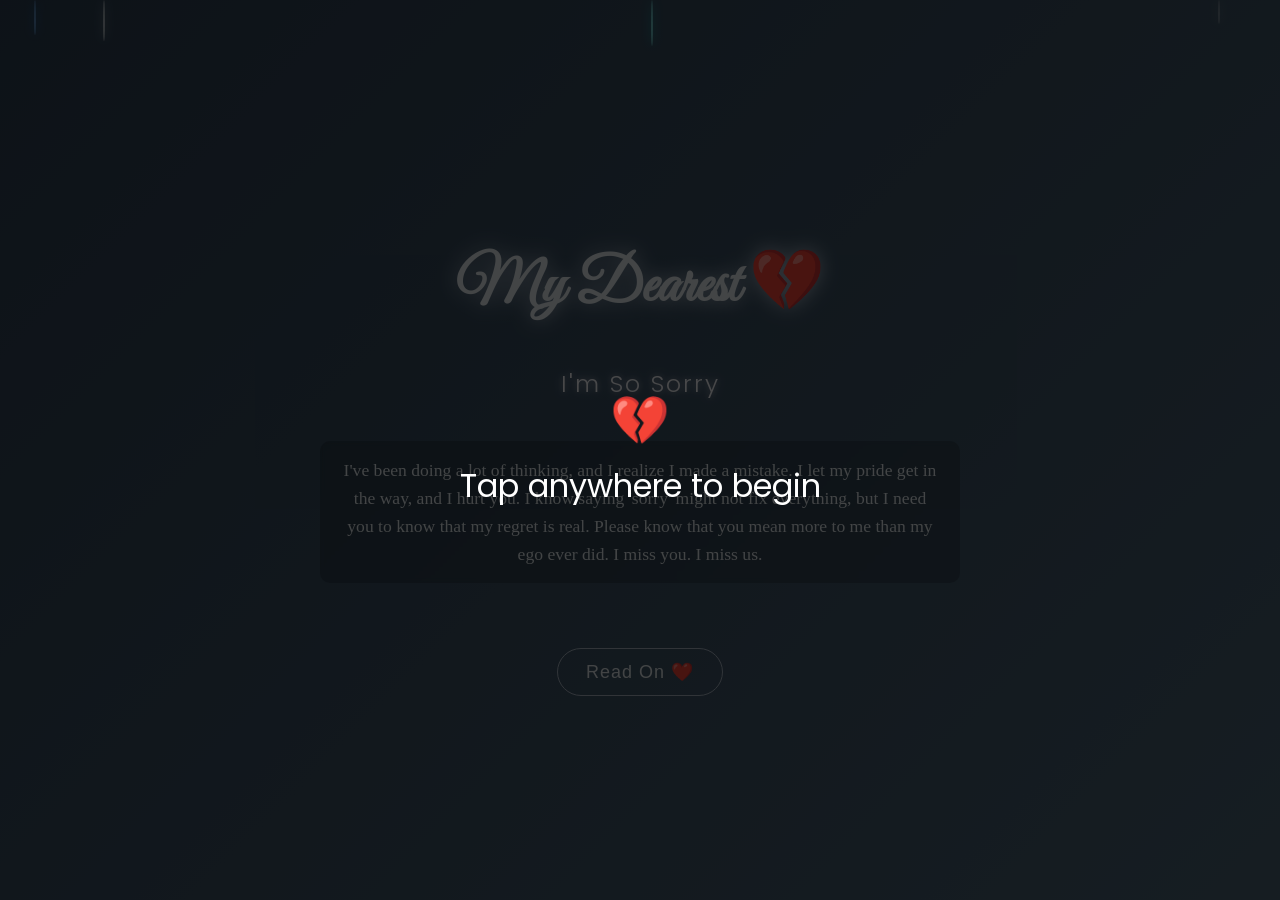
==== index.html @ 7aea5f6f "Fix casing for stylesheet and script file names Updated stylesheet and script references to use corr" ====
<!DOCTYPE html>
<html>
<head>
  <title>I'm Sorry 💔</title>
  <link href="https://fonts.googleapis.com/css2?family=Great+Vibes&family=Poppins:wght@300;400;600&display=swap" rel="stylesheet">
  <link rel="stylesheet" href="Style.css">
  <meta name="viewport" content="width=device-width, initial-scale=1.0">
</head>

<body>
  <div id="startScreen" style="
  position: fixed;
  top:0; left:0;
  width:100%; height:100%;
  background: rgba(0,0,0,0.7);
  display:flex;
  justify-content:center;
  align-items:center;
  color:white;
  font-size:2em;
  cursor:pointer;
  z-index:1000;
  text-align: center;
  padding: 20px;
  box-sizing: border-box;
  flex-direction: column;
  line-height: 1.5;
">
  <span style="font-family: 'Great Vibes', cursive; font-size: 3rem;">💔</span>
  <span>Tap anywhere to begin</span>
</div>
  <!-- 🎀 Ribbons (now representing falling tears) -->
  <div class="ribbons"></div>

  <!-- 🌸 Music Player (hidden controls) -->
  <audio id="bgMusic" loop autoplay></audio>

  <!-- SPA Container -->
  <div class="page-container">
    <!-- Page content will be injected here -->
  </div>

  <script src="Script.js"></script>
</body>
</html>
---- Style.css ----
body {
  margin: 0;
  font-family: 'Poppins', sans-serif;
  overflow: hidden;
  color: #f0f0f0; /* Softer white */
  text-align: center;
  display: flex;
  justify-content: center;
  align-items: center;
  height: 100vh;
  background: linear-gradient(135deg, #2c3e50, #4a6274); /* A melancholic, muted blue-grey */
  position: relative;
}

/* SPA Page Container */
.page-container {
  position: relative;
  z-index: 1;
  padding: 20px;
  max-width: 700px; /* Better readability */
  margin: 0 auto;
}

/* Name style - more intimate */
.name {
  font-family: 'Great Vibes', cursive;
  font-size: 3.8em;
  text-shadow: 0 0 20px #a4b0be;
  animation: glowPulse 3s infinite alternate;
  color: #dfe6e9;
}

@keyframes glowPulse {
  from { text-shadow: 0 0 10px #a4b0be, 0 0 20px #747d8c; }
  to { text-shadow: 0 0 20px #dfe6e9, 0 0 40px #a4b0be; }
}

/* Glowing heading - more of a gentle shimmer */
.glow {
  color: #f1f2f6;
  text-shadow: 0 0 5px #747d8c, 0 0 10px #a4b0be;
  font-weight: 300;
  letter-spacing: 2px;
}

/* Handwriting effect */
.handwriting {
  font-family: 'Times New Roman', Times, serif;
  font-size: 1.1em;
  line-height: 1.6;
  overflow: hidden;
  width: 100%;
  max-width: 600px;
  display: inline-block;
  white-space: normal;
  word-wrap: break-word;
  animation: typing 4s steps(60, end) forwards, blink 0.8s infinite;
  margin-top: 20px;
  text-align: center;
  color: #dfe6e9; /* Light grey for text */
  background: rgba(0,0,0,0.2); /* A subtle background to make text pop */
  padding: 15px 20px;
  border-radius: 10px;
  backdrop-filter: blur(2px);
}
@keyframes typing { from { width:0 } to { width:100% } }
@keyframes blink { 50% { border-color: transparent } }

/* Buttons - more subtle */
button {
  margin-top: 40px;
  padding: 12px 28px;
  font-size: 18px;
  border-radius: 40px;
  border: 1px solid #a4b0be;
  background: transparent;
  color: #dfe6e9;
  cursor: pointer;
  transition: all 0.3s ease;
  font-weight: 300;
  letter-spacing: 1px;
}

button:hover {
  background: rgba(255, 255, 255, 0.1);
  transform: scale(1.02);
  box-shadow: 0 0 20px rgba(164, 176, 190, 0.2);
}

/* Ribbons styled as tears */
.ribbons {
  position: fixed;
  top:0; left:0;
  width:100%; height:100%;
  pointer-events:none;
  overflow:hidden;
  z-index:0;
}
.ribbon {
  position: absolute;
  width: 2px; /* Thinner like a tear drop */
  height: 30px;
  opacity: 0.6;
  border-radius: 50% 50% 50% 50% / 60% 60% 40% 40%; /* Tear-drop shape */
  animation: fall linear infinite;
  background: #a4b0be; /* Base color for tears */
  box-shadow: 0 0 8px #747d8c;
}
/* Different shades of blue/grey for tears */
.ribbon:nth-child(3n){background:#74b9ff; box-shadow: 0 0 10px #0984e3;}
.ribbon:nth-child(3n+1){background:#dfe6e9; box-shadow: 0 0 10px #b2bec3;}
.ribbon:nth-child(3n+2){background:#81ecec; box-shadow: 0 0 10px #00cec9;}

@keyframes fall {
  0% { transform: translateY(-50px) translateX(0) rotate(0deg) scale(0.8); opacity: 0.2; }
  50% { transform: translateY(50vh) translateX(20px) rotate(10deg) scale(1); opacity: 0.8; }
  100% { transform: translateY(110vh) translateX(-10px) rotate(-5deg) scale(0.6); opacity: 0.1; }
}
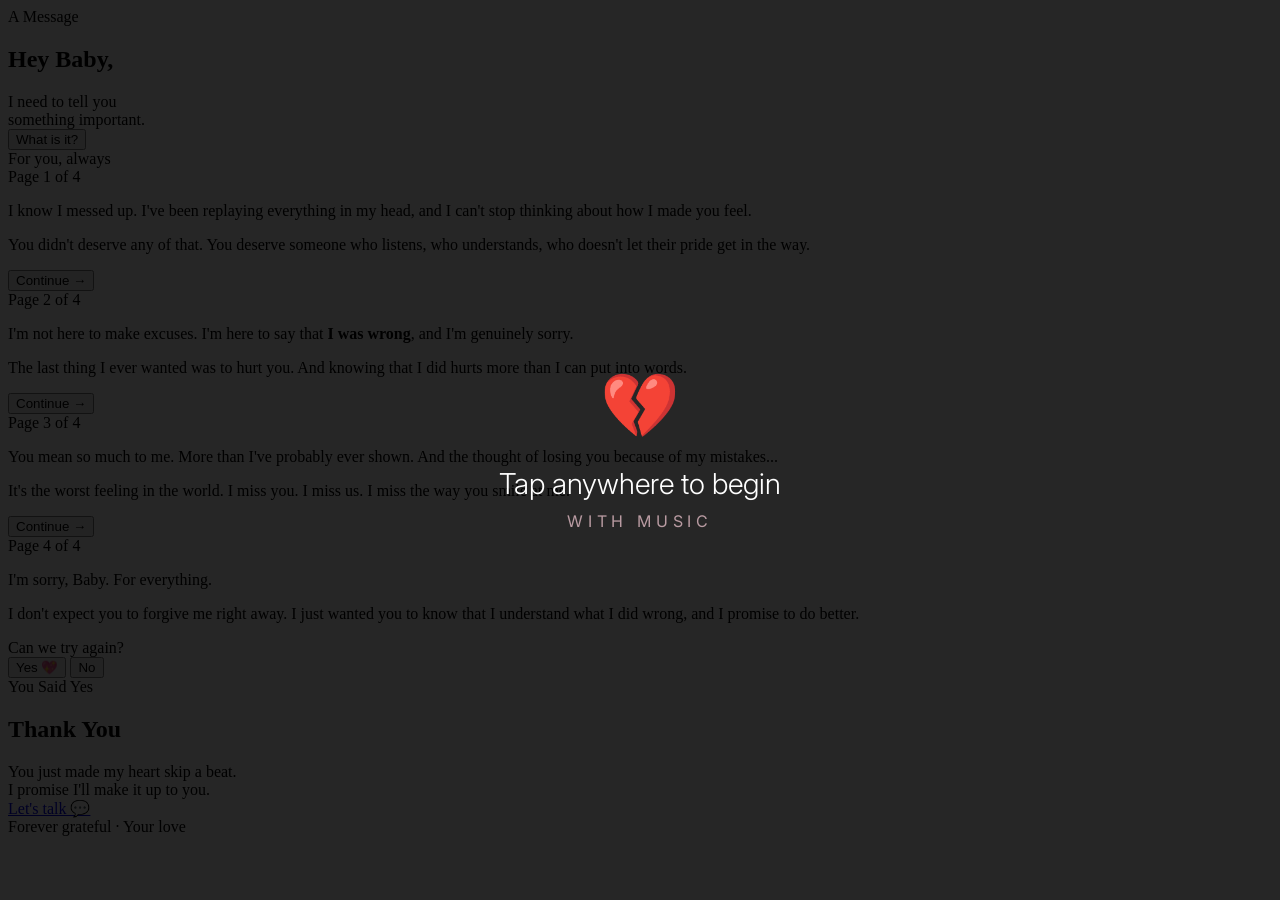
==== commit ffa20f44: "Update index.html" ====
--- a/index.html
+++ b/index.html
@@ -1,46 +1,181 @@
+<!DOCTYPE html>
+<html lang="en">
+<head>
+    <meta charset="UTF-8">
+    <meta name="viewport" content="width=device-width, initial-scale=1.0, viewport-fit=cover">
+    <meta name="theme-color" content="#0b0306">
+    <title>I'm Sorry 💔</title>
+    <link rel="stylesheet" href="style.css">
+    <link href="https://fonts.googleapis.com/css2?family=Cormorant+Garamond:ital,wght@0,400;0,500;0,600;1,500;1,600&family=Inter:wght@300;400;500;600&display=swap" rel="stylesheet">
+</head>
+<body>
 
-<!DOCTYPE html>
-<html>
-<head>
-  <title>I'm Sorry 💔</title>
-  <link href="https://fonts.googleapis.com/css2?family=Great+Vibes&family=Poppins:wght@300;400;600&display=swap" rel="stylesheet">
-  <link rel="stylesheet" href="Style.css">
-  <meta name="viewport" content="width=device-width, initial-scale=1.0">
-</head>
+    <!-- Start Screen Overlay -->
+    <div id="startScreen" style="
+        position: fixed;
+        top: 0; left: 0;
+        width: 100%; height: 100%;
+        background: rgba(0,0,0,0.85);
+        display: flex;
+        justify-content: center;
+        align-items: center;
+        color: white;
+        cursor: pointer;
+        z-index: 1000;
+        text-align: center;
+        padding: 20px;
+        box-sizing: border-box;
+        flex-direction: column;
+        font-family: 'Inter', sans-serif;
+    ">
+        <span style="font-family: 'Cormorant Garamond', serif; font-size: 4rem; color: #ff9aae; margin-bottom: 20px;">💔</span>
+        <span style="font-size: 1.8rem; font-weight: 300; margin-bottom: 10px;">Tap anywhere to begin</span>
+        <span style="font-size: 1rem; color: #b99ba2; letter-spacing: 0.3em; text-transform: uppercase;">with music</span>
+    </div>
 
-<body>
-  <div id="startScreen" style="
-  position: fixed;
-  top:0; left:0;
-  width:100%; height:100%;
-  background: rgba(0,0,0,0.7);
-  display:flex;
-  justify-content:center;
-  align-items:center;
-  color:white;
-  font-size:2em;
-  cursor:pointer;
-  z-index:1000;
-  text-align: center;
-  padding: 20px;
-  box-sizing: border-box;
-  flex-direction: column;
-  line-height: 1.5;
-">
-  <span style="font-family: 'Great Vibes', cursive; font-size: 3rem;">💔</span>
-  <span>Tap anywhere to begin</span>
-</div>
-  <!-- 🎀 Ribbons (now representing falling tears) -->
-  <div class="ribbons"></div>
+    <!-- Music Player -->
+    <audio id="bgMusic" loop></audio>
 
-  <!-- 🌸 Music Player (hidden controls) -->
-  <audio id="bgMusic" loop autoplay></audio>
+    <!-- Page 1: Landing -->
+    <section class="page active" id="page1">
+        <div class="content">
+            <div class="kicker">A Message</div>
+            <h1>Hey Baby,</h1>
+            <div class="subtitle">
+                I need to tell you<br>
+                something important.
+            </div>
+            <button class="primary-btn" onclick="showPage(2)">What is it?</button>
+            <div class="footer-label">For you, always</div>
+        </div>
+    </section>
 
-  <!-- SPA Container -->
-  <div class="page-container">
-    <!-- Page content will be injected here -->
-  </div>
+    <!-- Page 2: First Message -->
+    <section class="page" id="page2">
+        <div class="content message-content">
+            <div class="section-label">Page 1 of 4</div>
+            <div class="progress">
+                <span class="active"></span>
+                <span></span>
+                <span></span>
+                <span></span>
+            </div>
+            <div class="message-card">
+                <p>
+                    I know I messed up. I've been replaying everything in my head,
+                    and I can't stop thinking about how I made you feel.
+                </p>
+                <p>
+                    You didn't deserve any of that. You deserve someone who
+                    listens, who understands, who doesn't let their pride get in the way.
+                </p>
+            </div>
+            <button class="primary-btn" onclick="showPage(3)">Continue →</button>
+        </div>
+    </section>
 
-  <script src="Script.js"></script>
+    <!-- Page 3: Second Message -->
+    <section class="page" id="page3">
+        <div class="content message-content">
+            <div class="section-label">Page 2 of 4</div>
+            <div class="progress">
+                <span></span>
+                <span class="active"></span>
+                <span></span>
+                <span></span>
+            </div>
+            <div class="message-card">
+                <p>
+                    I'm not here to make excuses. I'm here to say that
+                    <strong>I was wrong</strong>, and I'm genuinely sorry.
+                </p>
+                <p>
+                    The last thing I ever wanted was to hurt you. And knowing
+                    that I did hurts more than I can put into words.
+                </p>
+            </div>
+            <button class="primary-btn" onclick="showPage(4)">Continue →</button>
+        </div>
+    </section>
+
+    <!-- Page 4: Third Message -->
+    <section class="page" id="page4">
+        <div class="content message-content">
+            <div class="section-label">Page 3 of 4</div>
+            <div class="progress">
+                <span></span>
+                <span></span>
+                <span class="active"></span>
+                <span></span>
+            </div>
+            <div class="message-card">
+                <p>
+                    You mean so much to me. More than I've probably ever shown.
+                    And the thought of losing you because of my mistakes...
+                </p>
+                <p>
+                    It's the worst feeling in the world. I miss you. I miss us.
+                    I miss the way you smile at me.
+                </p>
+            </div>
+            <button class="primary-btn" onclick="showPage(5)">Continue →</button>
+        </div>
+    </section>
+
+    <!-- Page 5: The Apology -->
+    <section class="page" id="page5">
+        <div class="content message-content">
+            <div class="section-label">Page 4 of 4</div>
+            <div class="progress">
+                <span></span>
+                <span></span>
+                <span></span>
+                <span class="active"></span>
+            </div>
+            <div class="message-card final-message">
+                <p class="apology-text">
+                    I'm sorry, Baby. For everything.
+                </p>
+                <p>
+                    I don't expect you to forgive me right away. I just wanted
+                    you to know that I understand what I did wrong, and I
+                    promise to do better.
+                </p>
+                <div class="question">
+                    Can we try again?
+                </div>
+            </div>
+            <div class="choices">
+                <button class="choice yes" onclick="yesAnswer()">Yes 💖</button>
+                <button class="choice" onclick="noAnswer()">No</button>
+            </div>
+        </div>
+    </section>
+
+    <!-- Page 6: Final -->
+    <section class="page" id="page6">
+        <div class="hearts" id="hearts"></div>
+        <div class="content final-content">
+            <div class="kicker">You Said Yes</div>
+            <h1 class="final-title">Thank You</h1>
+            <div class="final-text">
+                You just made my heart skip a beat.
+            </div>
+            <div class="final-subtitle">
+                I promise I'll make it up to you.
+            </div>
+            <a
+                class="whatsapp-btn"
+                href="https://wa.me/2348012345678?text=I%20said%20yes.%20I'm%20ready%20to%20talk.%20❤️"
+                target="_blank"
+                rel="noopener noreferrer"
+            >
+                Let's talk 💬
+            </a>
+            <div class="sealed">Forever grateful · Your love</div>
+        </div>
+    </section>
+
+    <script src="script.js"></script>
 </body>
 </html>
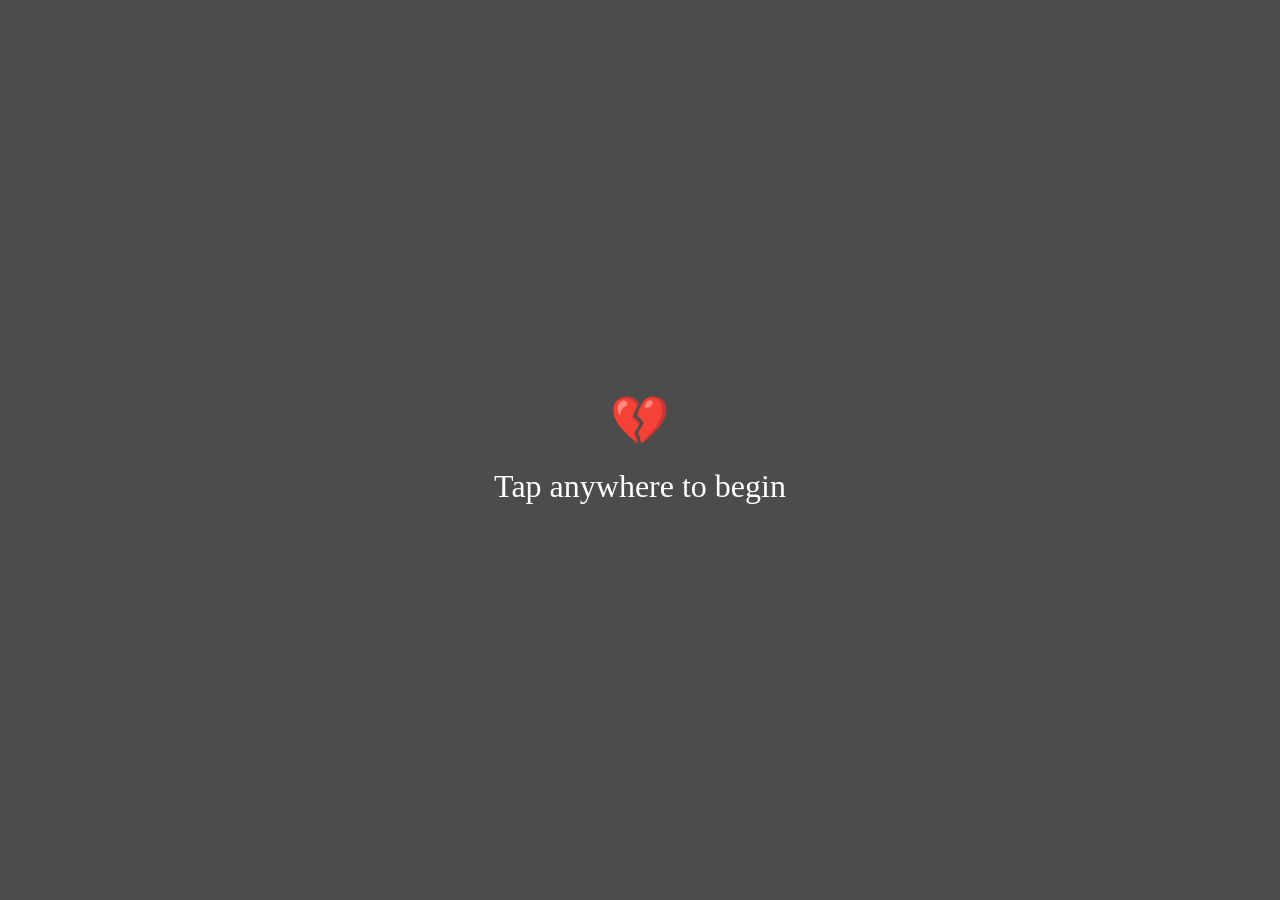
==== commit 3fb12b36: "Update index.html" ====
--- a/index.html
+++ b/index.html
@@ -1,181 +1,46 @@
+
 <!DOCTYPE html>
-<html lang="en">
+<html>
 <head>
-    <meta charset="UTF-8">
-    <meta name="viewport" content="width=device-width, initial-scale=1.0, viewport-fit=cover">
-    <meta name="theme-color" content="#0b0306">
-    <title>I'm Sorry 💔</title>
-    <link rel="stylesheet" href="style.css">
-    <link href="https://fonts.googleapis.com/css2?family=Cormorant+Garamond:ital,wght@0,400;0,500;0,600;1,500;1,600&family=Inter:wght@300;400;500;600&display=swap" rel="stylesheet">
+  <title>I'm Sorry 💔</title>
+  <link href="https://fonts.googleapis.com/css2?family=Great+Vibes&family=Poppins:wght@300;400;600&display=swap" rel="stylesheet">
+  <link rel="stylesheet" href="style.css">
+  <meta name="viewport" content="width=device-width, initial-scale=1.0">
 </head>
+
 <body>
+  <div id="startScreen" style="
+  position: fixed;
+  top:0; left:0;
+  width:100%; height:100%;
+  background: rgba(0,0,0,0.7);
+  display:flex;
+  justify-content:center;
+  align-items:center;
+  color:white;
+  font-size:2em;
+  cursor:pointer;
+  z-index:1000;
+  text-align: center;
+  padding: 20px;
+  box-sizing: border-box;
+  flex-direction: column;
+  line-height: 1.5;
+">
+  <span style="font-family: 'Great Vibes', cursive; font-size: 3rem;">💔</span>
+  <span>Tap anywhere to begin</span>
+</div>
+  <!-- 🎀 Ribbons (now representing falling tears) -->
+  <div class="ribbons"></div>
 
-    <!-- Start Screen Overlay -->
-    <div id="startScreen" style="
-        position: fixed;
-        top: 0; left: 0;
-        width: 100%; height: 100%;
-        background: rgba(0,0,0,0.85);
-        display: flex;
-        justify-content: center;
-        align-items: center;
-        color: white;
-        cursor: pointer;
-        z-index: 1000;
-        text-align: center;
-        padding: 20px;
-        box-sizing: border-box;
-        flex-direction: column;
-        font-family: 'Inter', sans-serif;
-    ">
-        <span style="font-family: 'Cormorant Garamond', serif; font-size: 4rem; color: #ff9aae; margin-bottom: 20px;">💔</span>
-        <span style="font-size: 1.8rem; font-weight: 300; margin-bottom: 10px;">Tap anywhere to begin</span>
-        <span style="font-size: 1rem; color: #b99ba2; letter-spacing: 0.3em; text-transform: uppercase;">with music</span>
-    </div>
+  <!-- 🌸 Music Player (hidden controls) -->
+  <audio id="bgMusic" loop autoplay></audio>
 
-    <!-- Music Player -->
-    <audio id="bgMusic" loop></audio>
+  <!-- SPA Container -->
+  <div class="page-container">
+    <!-- Page content will be injected here -->
+  </div>
 
-    <!-- Page 1: Landing -->
-    <section class="page active" id="page1">
-        <div class="content">
-            <div class="kicker">A Message</div>
-            <h1>Hey Baby,</h1>
-            <div class="subtitle">
-                I need to tell you<br>
-                something important.
-            </div>
-            <button class="primary-btn" onclick="showPage(2)">What is it?</button>
-            <div class="footer-label">For you, always</div>
-        </div>
-    </section>
-
-    <!-- Page 2: First Message -->
-    <section class="page" id="page2">
-        <div class="content message-content">
-            <div class="section-label">Page 1 of 4</div>
-            <div class="progress">
-                <span class="active"></span>
-                <span></span>
-                <span></span>
-                <span></span>
-            </div>
-            <div class="message-card">
-                <p>
-                    I know I messed up. I've been replaying everything in my head,
-                    and I can't stop thinking about how I made you feel.
-                </p>
-                <p>
-                    You didn't deserve any of that. You deserve someone who
-                    listens, who understands, who doesn't let their pride get in the way.
-                </p>
-            </div>
-            <button class="primary-btn" onclick="showPage(3)">Continue →</button>
-        </div>
-    </section>
-
-    <!-- Page 3: Second Message -->
-    <section class="page" id="page3">
-        <div class="content message-content">
-            <div class="section-label">Page 2 of 4</div>
-            <div class="progress">
-                <span></span>
-                <span class="active"></span>
-                <span></span>
-                <span></span>
-            </div>
-            <div class="message-card">
-                <p>
-                    I'm not here to make excuses. I'm here to say that
-                    <strong>I was wrong</strong>, and I'm genuinely sorry.
-                </p>
-                <p>
-                    The last thing I ever wanted was to hurt you. And knowing
-                    that I did hurts more than I can put into words.
-                </p>
-            </div>
-            <button class="primary-btn" onclick="showPage(4)">Continue →</button>
-        </div>
-    </section>
-
-    <!-- Page 4: Third Message -->
-    <section class="page" id="page4">
-        <div class="content message-content">
-            <div class="section-label">Page 3 of 4</div>
-            <div class="progress">
-                <span></span>
-                <span></span>
-                <span class="active"></span>
-                <span></span>
-            </div>
-            <div class="message-card">
-                <p>
-                    You mean so much to me. More than I've probably ever shown.
-                    And the thought of losing you because of my mistakes...
-                </p>
-                <p>
-                    It's the worst feeling in the world. I miss you. I miss us.
-                    I miss the way you smile at me.
-                </p>
-            </div>
-            <button class="primary-btn" onclick="showPage(5)">Continue →</button>
-        </div>
-    </section>
-
-    <!-- Page 5: The Apology -->
-    <section class="page" id="page5">
-        <div class="content message-content">
-            <div class="section-label">Page 4 of 4</div>
-            <div class="progress">
-                <span></span>
-                <span></span>
-                <span></span>
-                <span class="active"></span>
-            </div>
-            <div class="message-card final-message">
-                <p class="apology-text">
-                    I'm sorry, Baby. For everything.
-                </p>
-                <p>
-                    I don't expect you to forgive me right away. I just wanted
-                    you to know that I understand what I did wrong, and I
-                    promise to do better.
-                </p>
-                <div class="question">
-                    Can we try again?
-                </div>
-            </div>
-            <div class="choices">
-                <button class="choice yes" onclick="yesAnswer()">Yes 💖</button>
-                <button class="choice" onclick="noAnswer()">No</button>
-            </div>
-        </div>
-    </section>
-
-    <!-- Page 6: Final -->
-    <section class="page" id="page6">
-        <div class="hearts" id="hearts"></div>
-        <div class="content final-content">
-            <div class="kicker">You Said Yes</div>
-            <h1 class="final-title">Thank You</h1>
-            <div class="final-text">
-                You just made my heart skip a beat.
-            </div>
-            <div class="final-subtitle">
-                I promise I'll make it up to you.
-            </div>
-            <a
-                class="whatsapp-btn"
-                href="https://wa.me/2348012345678?text=I%20said%20yes.%20I'm%20ready%20to%20talk.%20❤️"
-                target="_blank"
-                rel="noopener noreferrer"
-            >
-                Let's talk 💬
-            </a>
-            <div class="sealed">Forever grateful · Your love</div>
-        </div>
-    </section>
-
-    <script src="script.js"></script>
+  <script src="script.js"></script>
 </body>
 </html>
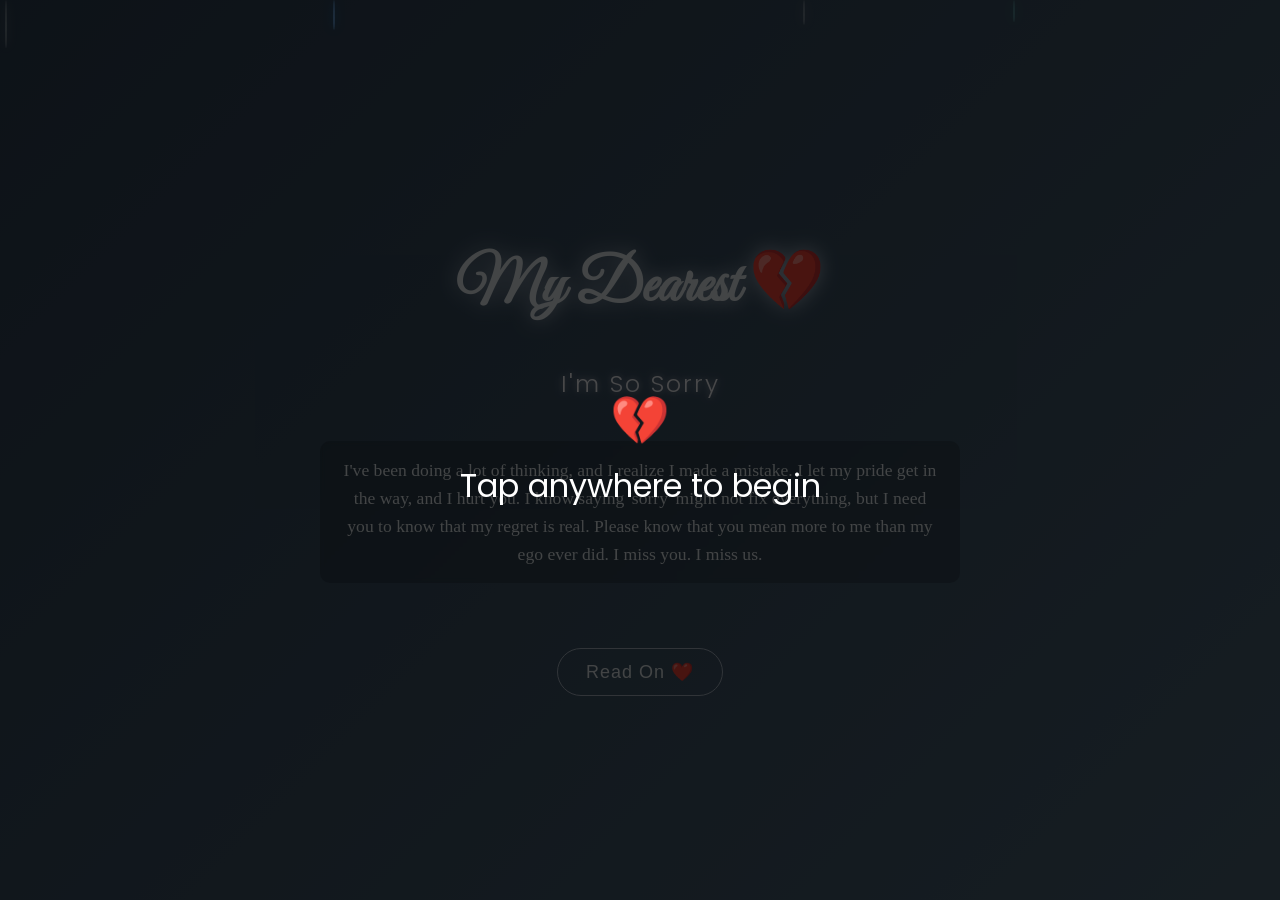
==== commit d25afb5f: "Update index.html" ====
--- a/index.html
+++ b/index.html
@@ -4,7 +4,7 @@
 <head>
   <title>I'm Sorry 💔</title>
   <link href="https://fonts.googleapis.com/css2?family=Great+Vibes&family=Poppins:wght@300;400;600&display=swap" rel="stylesheet">
-  <link rel="stylesheet" href="style.css">
+  <link rel="stylesheet" href="Style.css">
   <meta name="viewport" content="width=device-width, initial-scale=1.0">
 </head>
 
@@ -41,6 +41,6 @@
     <!-- Page content will be injected here -->
   </div>
 
-  <script src="script.js"></script>
+  <script src="Script.js"></script>
 </body>
 </html>
--- a/Style.css
+++ b/Style.css
@@ -0,0 +1,119 @@
+
+body {
+  margin: 0;
+  font-family: 'Poppins', sans-serif;
+  overflow: hidden;
+  color: #f0f0f0; /* Softer white */
+  text-align: center;
+  display: flex;
+  justify-content: center;
+  align-items: center;
+  height: 100vh;
+  background: linear-gradient(135deg, #2c3e50, #4a6274); /* A melancholic, muted blue-grey */
+  position: relative;
+}
+
+/* SPA Page Container */
+.page-container {
+  position: relative;
+  z-index: 1;
+  padding: 20px;
+  max-width: 700px; /* Better readability */
+  margin: 0 auto;
+}
+
+/* Name style - more intimate */
+.name {
+  font-family: 'Great Vibes', cursive;
+  font-size: 3.8em;
+  text-shadow: 0 0 20px #a4b0be;
+  animation: glowPulse 3s infinite alternate;
+  color: #dfe6e9;
+}
+
+@keyframes glowPulse {
+  from { text-shadow: 0 0 10px #a4b0be, 0 0 20px #747d8c; }
+  to { text-shadow: 0 0 20px #dfe6e9, 0 0 40px #a4b0be; }
+}
+
+/* Glowing heading - more of a gentle shimmer */
+.glow {
+  color: #f1f2f6;
+  text-shadow: 0 0 5px #747d8c, 0 0 10px #a4b0be;
+  font-weight: 300;
+  letter-spacing: 2px;
+}
+
+/* Handwriting effect */
+.handwriting {
+  font-family: 'Times New Roman', Times, serif;
+  font-size: 1.1em;
+  line-height: 1.6;
+  overflow: hidden;
+  width: 100%;
+  max-width: 600px;
+  display: inline-block;
+  white-space: normal;
+  word-wrap: break-word;
+  animation: typing 4s steps(60, end) forwards, blink 0.8s infinite;
+  margin-top: 20px;
+  text-align: center;
+  color: #dfe6e9; /* Light grey for text */
+  background: rgba(0,0,0,0.2); /* A subtle background to make text pop */
+  padding: 15px 20px;
+  border-radius: 10px;
+  backdrop-filter: blur(2px);
+}
+@keyframes typing { from { width:0 } to { width:100% } }
+@keyframes blink { 50% { border-color: transparent } }
+
+/* Buttons - more subtle */
+button {
+  margin-top: 40px;
+  padding: 12px 28px;
+  font-size: 18px;
+  border-radius: 40px;
+  border: 1px solid #a4b0be;
+  background: transparent;
+  color: #dfe6e9;
+  cursor: pointer;
+  transition: all 0.3s ease;
+  font-weight: 300;
+  letter-spacing: 1px;
+}
+
+button:hover {
+  background: rgba(255, 255, 255, 0.1);
+  transform: scale(1.02);
+  box-shadow: 0 0 20px rgba(164, 176, 190, 0.2);
+}
+
+/* Ribbons styled as tears */
+.ribbons {
+  position: fixed;
+  top:0; left:0;
+  width:100%; height:100%;
+  pointer-events:none;
+  overflow:hidden;
+  z-index:0;
+}
+.ribbon {
+  position: absolute;
+  width: 2px; /* Thinner like a tear drop */
+  height: 30px;
+  opacity: 0.6;
+  border-radius: 50% 50% 50% 50% / 60% 60% 40% 40%; /* Tear-drop shape */
+  animation: fall linear infinite;
+  background: #a4b0be; /* Base color for tears */
+  box-shadow: 0 0 8px #747d8c;
+}
+/* Different shades of blue/grey for tears */
+.ribbon:nth-child(3n){background:#74b9ff; box-shadow: 0 0 10px #0984e3;}
+.ribbon:nth-child(3n+1){background:#dfe6e9; box-shadow: 0 0 10px #b2bec3;}
+.ribbon:nth-child(3n+2){background:#81ecec; box-shadow: 0 0 10px #00cec9;}
+
+@keyframes fall {
+  0% { transform: translateY(-50px) translateX(0) rotate(0deg) scale(0.8); opacity: 0.2; }
+  50% { transform: translateY(50vh) translateX(20px) rotate(10deg) scale(1); opacity: 0.8; }
+  100% { transform: translateY(110vh) translateX(-10px) rotate(-5deg) scale(0.6); opacity: 0.1; }
+}
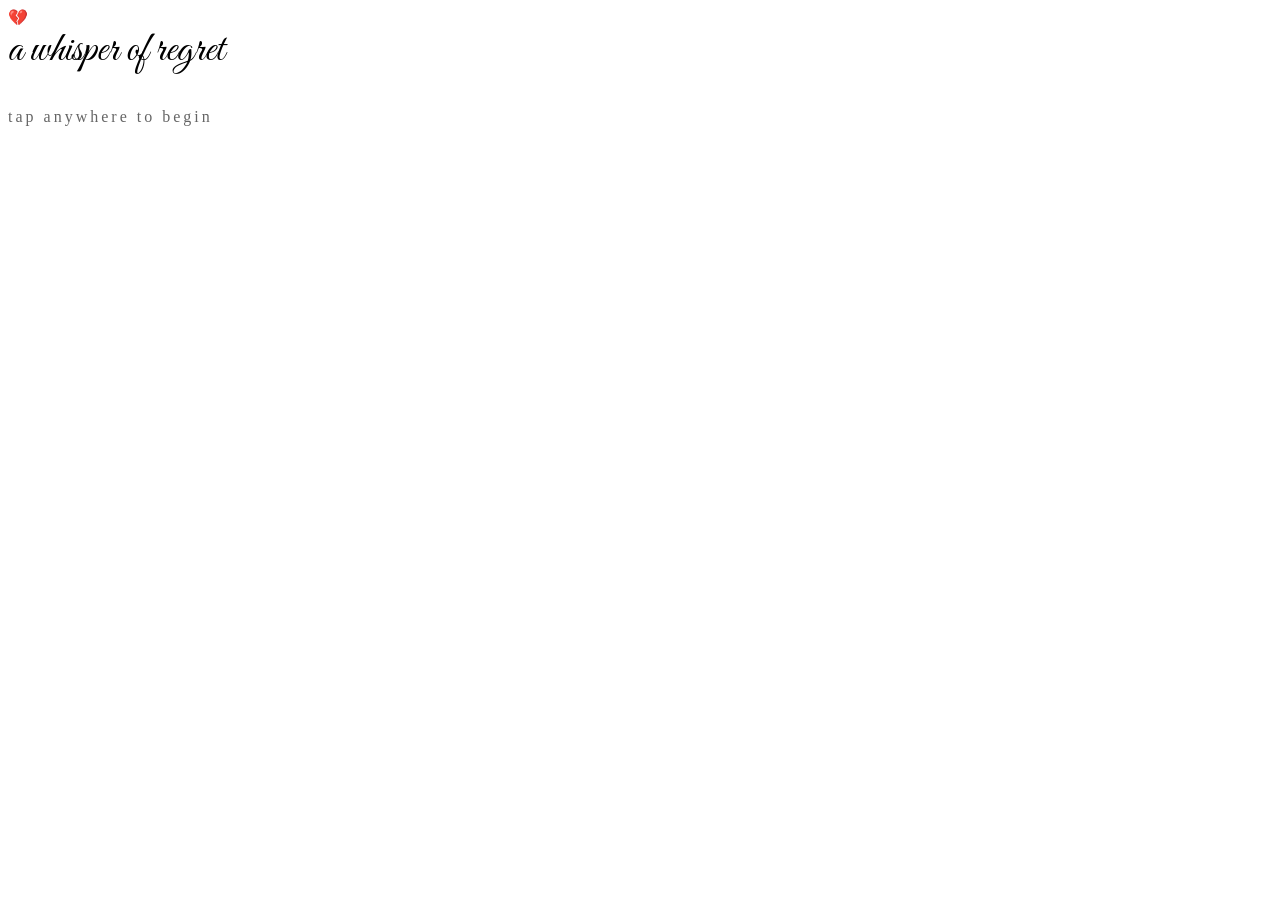
==== commit 874b8c8f: "Update index.html" ====
--- a/index.html
+++ b/index.html
@@ -1,46 +1,51 @@
+<!DOCTYPE html>
+<html lang="en">
+<head>
+  <meta charset="UTF-8" />
+  <meta name="viewport" content="width=device-width, initial-scale=1.0" />
+  <title>I'm Sorry 💔</title>
 
-<!DOCTYPE html>
-<html>
-<head>
-  <title>I'm Sorry 💔</title>
-  <link href="https://fonts.googleapis.com/css2?family=Great+Vibes&family=Poppins:wght@300;400;600&display=swap" rel="stylesheet">
-  <link rel="stylesheet" href="Style.css">
-  <meta name="viewport" content="width=device-width, initial-scale=1.0">
+  <!-- Google Fonts: refined elegance -->
+  <link href="https://fonts.googleapis.com/css2?family=Great+Vibes&family=Poppins:wght@200;300;400;600&display=swap" rel="stylesheet" />
+
+  <!-- ===== STYLESHEET ===== -->
+  <link rel="stylesheet" href="style.css" />
+
+  <!-- small inline fix for start screen overlay (will be hidden by JS) -->
+  <style>
+    /* start screen is defined in style.css, but we keep a tiny extra */
+    #startScreen .sub {
+      font-size: 1rem;
+      opacity: 0.6;
+      border-top: 1px solid rgba(255,255,255,0.08);
+      padding-top: 18px;
+      margin-top: 12px;
+      letter-spacing: 3px;
+      font-weight: 200;
+    }
+  </style>
 </head>
+<body>
 
-<body>
-  <div id="startScreen" style="
-  position: fixed;
-  top:0; left:0;
-  width:100%; height:100%;
-  background: rgba(0,0,0,0.7);
-  display:flex;
-  justify-content:center;
-  align-items:center;
-  color:white;
-  font-size:2em;
-  cursor:pointer;
-  z-index:1000;
-  text-align: center;
-  padding: 20px;
-  box-sizing: border-box;
-  flex-direction: column;
-  line-height: 1.5;
-">
-  <span style="font-family: 'Great Vibes', cursive; font-size: 3rem;">💔</span>
-  <span>Tap anywhere to begin</span>
-</div>
-  <!-- 🎀 Ribbons (now representing falling tears) -->
-  <div class="ribbons"></div>
-
-  <!-- 🌸 Music Player (hidden controls) -->
-  <audio id="bgMusic" loop autoplay></audio>
-
-  <!-- SPA Container -->
-  <div class="page-container">
-    <!-- Page content will be injected here -->
+  <!-- ===== START SCREEN ===== -->
+  <div id="startScreen">
+    <span>💔</span>
+    <div style="font-family: 'Great Vibes', cursive; font-size: 2.6rem; line-height: 1.2; margin-bottom: 6px;">a whisper of regret</div>
+    <div class="sub">tap anywhere to begin</div>
   </div>
 
-  <script src="Script.js"></script>
+  <!-- ===== TEARS (falling) ===== -->
+  <div class="tears-container" id="tearsContainer"></div>
+
+  <!-- ===== MUSIC (autoplay hidden) ===== -->
+  <audio id="bgMusic" loop></audio>
+
+  <!-- ===== SPA CONTAINER ===== -->
+  <div class="page-container" id="pageContainer">
+    <!-- dynamic content injected by JS -->
+  </div>
+
+  <!-- ===== JAVASCRIPT ===== -->
+  <script src="script.js"></script>
 </body>
 </html>
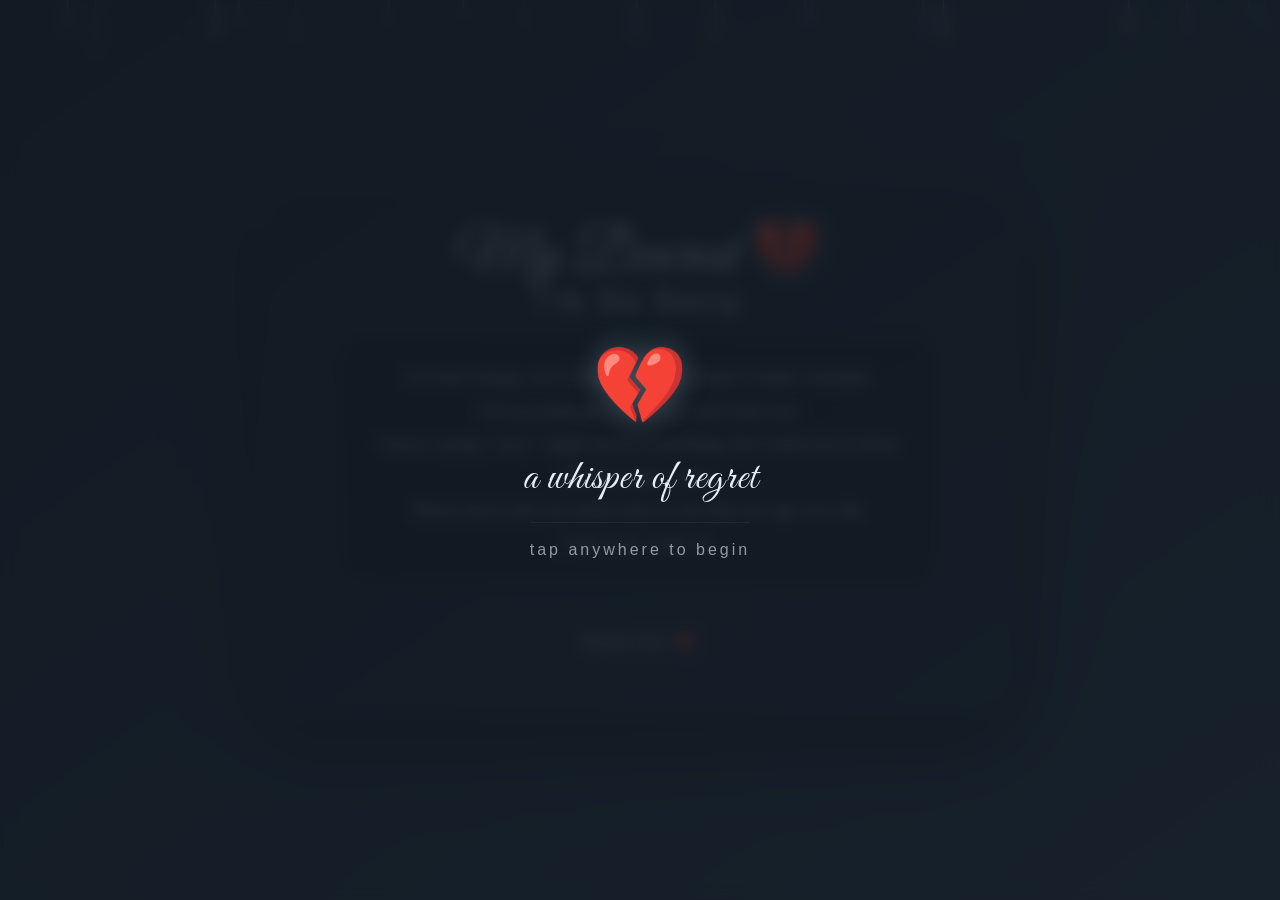
==== commit 6c60d631: "Update index.html" ====
--- a/index.html
+++ b/index.html
@@ -9,7 +9,7 @@
   <link href="https://fonts.googleapis.com/css2?family=Great+Vibes&family=Poppins:wght@200;300;400;600&display=swap" rel="stylesheet" />
 
   <!-- ===== STYLESHEET ===== -->
-  <link rel="stylesheet" href="style.css" />
+  <link rel="stylesheet" href="Style.css" />
 
   <!-- small inline fix for start screen overlay (will be hidden by JS) -->
   <style>
@@ -46,6 +46,6 @@
   </div>
 
   <!-- ===== JAVASCRIPT ===== -->
-  <script src="script.js"></script>
+  <script src="Script.js"></script>
 </body>
 </html>
--- a/Style.css
+++ b/Style.css
@@ -0,0 +1,253 @@
+/* ============================================
+   style.css  –  refined aesthetics
+   ============================================ */
+
+/* ----- RESET & BASE ----- */
+* {
+  margin: 0;
+  padding: 0;
+  box-sizing: border-box;
+}
+
+body {
+  min-height: 100vh;
+  display: flex;
+  justify-content: center;
+  align-items: center;
+  font-family: 'Poppins', sans-serif;
+  font-weight: 300;
+  color: #f0f0f0;
+  background: linear-gradient(145deg, #1e2b36 0%, #2c4050 100%);
+  transition: background 1.4s cubic-bezier(0.25, 0.46, 0.45, 0.94);
+  overflow: hidden;
+  padding: 20px;
+  position: relative;
+}
+
+/* ----- START SCREEN (dreamy overlay) ----- */
+#startScreen {
+  position: fixed;
+  top: 0;
+  left: 0;
+  width: 100%;
+  height: 100%;
+  background: rgba(16, 24, 32, 0.82);
+  backdrop-filter: blur(8px);
+  -webkit-backdrop-filter: blur(8px);
+  display: flex;
+  flex-direction: column;
+  justify-content: center;
+  align-items: center;
+  z-index: 1000;
+  color: #e6edf4;
+  cursor: pointer;
+  text-align: center;
+  padding: 30px;
+  transition: opacity 1s ease, visibility 1s ease;
+  font-weight: 300;
+  letter-spacing: 1px;
+}
+
+#startScreen.hidden {
+  opacity: 0;
+  visibility: hidden;
+  pointer-events: none;
+}
+
+#startScreen span:first-child {
+  font-family: 'Great Vibes', cursive;
+  font-size: 4.8rem;
+  display: block;
+  margin-bottom: 12px;
+  animation: pulseHeart 2.6s infinite alternate;
+  text-shadow: 0 0 30px rgba(180, 200, 220, 0.3);
+}
+
+@keyframes pulseHeart {
+  0% { transform: scale(1); opacity: 0.7; text-shadow: 0 0 20px #a0b8ce; }
+  100% { transform: scale(1.06); opacity: 1; text-shadow: 0 0 50px #c0d4e6; }
+}
+
+/* ----- TEARS CONTAINER (falling) ----- */
+.tears-container {
+  position: fixed;
+  top: 0;
+  left: 0;
+  width: 100%;
+  height: 100%;
+  pointer-events: none;
+  z-index: 0;
+  overflow: hidden;
+}
+
+.tear {
+  position: absolute;
+  width: 3px;
+  border-radius: 50% 50% 50% 50% / 60% 60% 40% 40%;
+  opacity: 0.35;
+  background: #b8c9dd;
+  box-shadow: 0 0 12px #8ba1b5;
+  animation: fall linear infinite;
+}
+
+/* subtle variety in tear colours */
+.tear:nth-child(5n)   { background: #b8d4e8; box-shadow: 0 0 14px #6d9bbf; }
+.tear:nth-child(5n+1) { background: #d0dce8; box-shadow: 0 0 14px #9eb2c9; }
+.tear:nth-child(5n+2) { background: #aac2d8; box-shadow: 0 0 14px #5f7f9e; }
+.tear:nth-child(5n+3) { background: #c8d8e6; box-shadow: 0 0 14px #8aa3b9; }
+.tear:nth-child(5n+4) { background: #b0c8dd; box-shadow: 0 0 14px #7897b3; }
+
+@keyframes fall {
+  0%   { transform: translateY(-10vh) translateX(0) rotate(0deg) scale(0.6); opacity: 0.05; }
+  15%  { opacity: 0.5; }
+  85%  { opacity: 0.5; }
+  100% { transform: translateY(110vh) translateX(18px) rotate(5deg) scale(0.9); opacity: 0; }
+}
+
+/* ----- MAIN CARD (glass-morphism) ----- */
+.page-container {
+  position: relative;
+  z-index: 2;
+  max-width: 760px;
+  width: 100%;
+  margin: 0 auto;
+  padding: 32px 30px 50px;
+  background: rgba(20, 30, 40, 0.22);
+  backdrop-filter: blur(6px);
+  -webkit-backdrop-filter: blur(6px);
+  border-radius: 56px;
+  border: 1px solid rgba(255, 255, 255, 0.05);
+  box-shadow: 0 30px 70px rgba(0, 0, 0, 0.5), inset 0 1px 0 rgba(255, 255, 255, 0.06);
+  transition: all 0.3s ease;
+  text-align: center;
+}
+
+/* ----- TYPOGRAPHY : soft & elegant ----- */
+.name {
+  font-family: 'Great Vibes', cursive;
+  font-size: 3.6rem;
+  font-weight: 400;
+  color: #f2f7fc;
+  text-shadow: 0 0 30px rgba(160, 185, 210, 0.4), 0 4px 20px rgba(0,0,0,0.3);
+  margin-bottom: 0.1rem;
+  letter-spacing: 1.5px;
+  animation: glowPulse 4s infinite alternate;
+}
+
+@keyframes glowPulse {
+  0% { text-shadow: 0 0 18px #9bb0c9, 0 0 30px #6f8aa5; }
+  100% { text-shadow: 0 0 30px #d0dce8, 0 0 60px #a0b8ce; }
+}
+
+.glow {
+  font-family: 'Poppins', sans-serif;
+  font-weight: 200;
+  font-size: 1.8rem;
+  letter-spacing: 4px;
+  color: #e6eef6;
+  text-shadow: 0 0 12px rgba(160, 180, 200, 0.3), 0 2px 12px rgba(0,0,0,0.2);
+  margin-top: -8px;
+  margin-bottom: 20px;
+  opacity: 0.85;
+}
+
+/* ----- HANDWRITING MESSAGE (elegant reveal) ----- */
+.handwriting {
+  font-family: 'Times New Roman', Times, serif;
+  font-size: 1.15rem;
+  line-height: 1.8;
+  color: #e4ecf5;
+  background: rgba(10, 18, 26, 0.25);
+  padding: 22px 28px;
+  border-radius: 28px;
+  backdrop-filter: blur(2px);
+  -webkit-backdrop-filter: blur(2px);
+  border: 1px solid rgba(255, 255, 255, 0.04);
+  max-width: 600px;
+  margin: 16px auto 0;
+  text-align: center;
+  white-space: pre-line;
+  word-wrap: break-word;
+  box-shadow: inset 0 2px 10px rgba(0,0,0,0.15);
+  transition: all 0.3s;
+  /* typing effect via JS (width animation) */
+  overflow: hidden;
+  width: 0;
+  animation: typing 3.8s steps(50, end) forwards, blink 0.9s step-end 4;
+  animation-delay: 0.2s;
+  border-right: 2px solid rgba(200, 215, 230, 0.3);
+}
+
+@keyframes typing {
+  from { width: 0; }
+  to { width: 100%; }
+}
+
+@keyframes blink {
+  0%, 100% { border-color: rgba(200, 215, 230, 0.3); }
+  50% { border-color: transparent; }
+}
+
+/* ----- BUTTONS (minimal, poetic) ----- */
+button {
+  margin-top: 36px;
+  padding: 12px 34px;
+  font-size: 1.05rem;
+  font-weight: 300;
+  letter-spacing: 2.5px;
+  border-radius: 60px;
+  border: 1px solid rgba(200, 215, 230, 0.25);
+  background: rgba(255, 255, 255, 0.03);
+  color: #e0eaf3;
+  cursor: pointer;
+  transition: all 0.35s ease;
+  backdrop-filter: blur(2px);
+  box-shadow: 0 0 20px rgba(0,0,0,0.1);
+}
+
+button:hover {
+  background: rgba(255, 255, 255, 0.08);
+  transform: scale(1.02);
+  border-color: rgba(200, 215, 230, 0.5);
+  box-shadow: 0 0 30px rgba(160, 185, 210, 0.15);
+}
+
+button:active {
+  transform: scale(0.97);
+}
+
+/* restart button (last page) */
+#restartBtn {
+  margin-top: 32px;
+  padding: 10px 28px;
+  font-size: 0.95rem;
+  letter-spacing: 2px;
+  border-color: rgba(200, 215, 230, 0.15);
+}
+
+/* ----- RESPONSIVE (touch) ----- */
+@media (max-width: 600px) {
+  .page-container {
+    padding: 24px 18px 38px;
+    border-radius: 36px;
+  }
+  .name {
+    font-size: 2.8rem;
+  }
+  .glow {
+    font-size: 1.3rem;
+    letter-spacing: 2px;
+  }
+  .handwriting {
+    font-size: 1rem;
+    padding: 18px 16px;
+    max-width: 100%;
+  }
+  button {
+    padding: 10px 24px;
+    font-size: 0.95rem;
+  }
+  #startScreen span:first-child {
+    font-size: 3.8rem;
+  }
+}
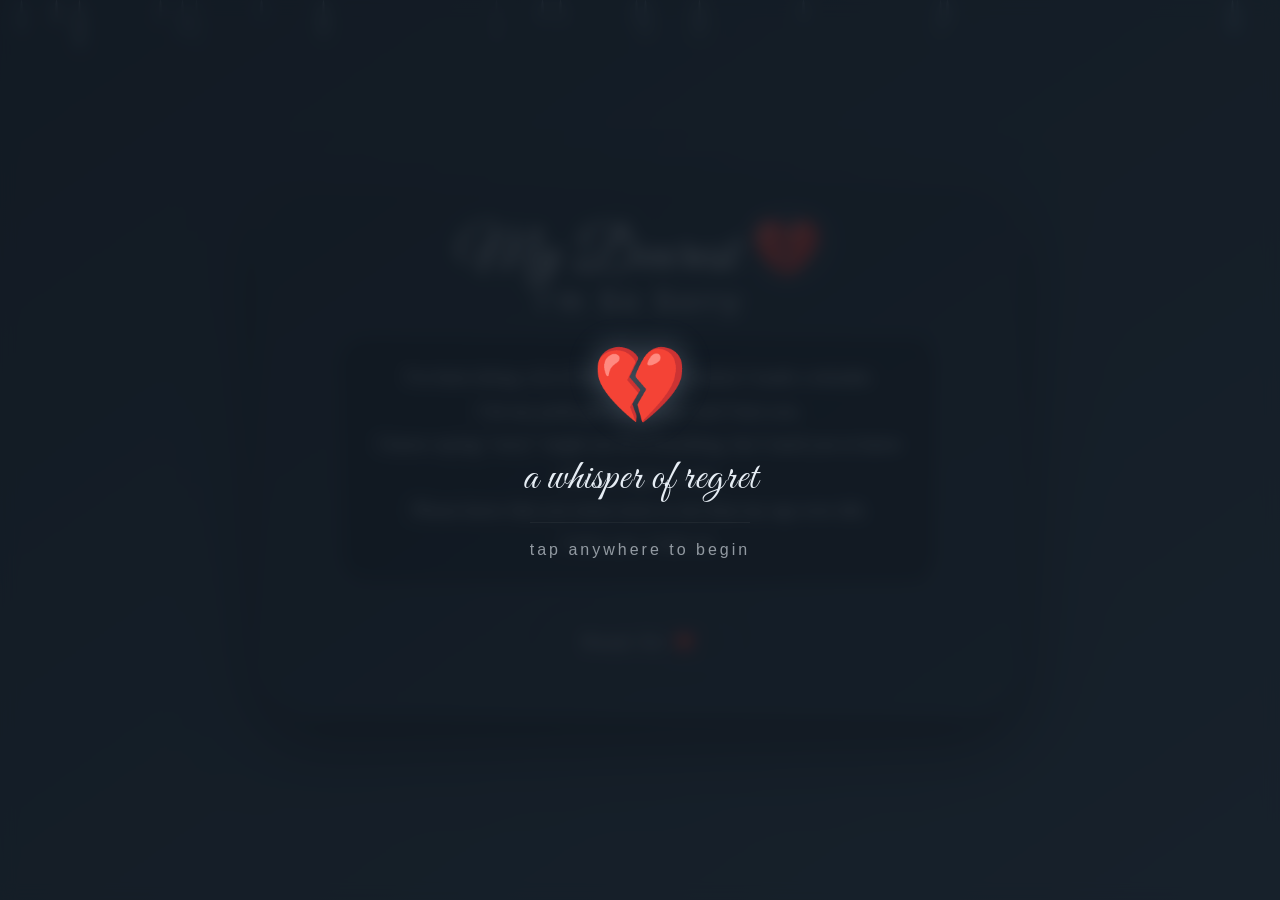
==== commit 6aa26cd9: "Update index.html" ====
--- a/index.html
+++ b/index.html
@@ -11,9 +11,8 @@
   <!-- ===== STYLESHEET ===== -->
   <link rel="stylesheet" href="Style.css" />
 
-  <!-- small inline fix for start screen overlay (will be hidden by JS) -->
   <style>
-    /* start screen is defined in style.css, but we keep a tiny extra */
+    /* start screen sub-text */
     #startScreen .sub {
       font-size: 1rem;
       opacity: 0.6;
@@ -22,6 +21,84 @@
       margin-top: 12px;
       letter-spacing: 3px;
       font-weight: 200;
+    }
+
+    /* forgive page specific */
+    .forgive-buttons {
+      display: flex;
+      gap: 24px;
+      justify-content: center;
+      margin-top: 30px;
+      flex-wrap: wrap;
+    }
+
+    .forgive-buttons button {
+      min-width: 120px;
+      padding: 14px 36px;
+      font-size: 1.2rem;
+      font-weight: 300;
+      letter-spacing: 2px;
+      border-radius: 60px;
+      border: 1px solid rgba(200, 215, 230, 0.25);
+      background: rgba(255, 255, 255, 0.04);
+      color: #e0eaf3;
+      cursor: pointer;
+      transition: all 0.35s ease;
+      backdrop-filter: blur(2px);
+    }
+
+    .forgive-buttons button:hover {
+      background: rgba(255, 255, 255, 0.12);
+      transform: scale(1.04);
+      border-color: rgba(200, 215, 230, 0.5);
+      box-shadow: 0 0 30px rgba(160, 185, 210, 0.15);
+    }
+
+    .forgive-buttons .btn-yes {
+      border-color: rgba(130, 210, 160, 0.35);
+    }
+
+    .forgive-buttons .btn-yes:hover {
+      border-color: rgba(130, 210, 160, 0.7);
+      box-shadow: 0 0 40px rgba(130, 210, 160, 0.15);
+    }
+
+    .forgive-buttons .btn-no {
+      border-color: rgba(210, 150, 150, 0.3);
+    }
+
+    .forgive-buttons .btn-no:hover {
+      border-color: rgba(210, 150, 150, 0.6);
+      box-shadow: 0 0 40px rgba(210, 150, 150, 0.12);
+    }
+
+    .sure-message {
+      margin-top: 18px;
+      font-size: 1.1rem;
+      color: #d4dce6;
+      opacity: 0.8;
+      letter-spacing: 1px;
+      animation: fadeIn 0.6s ease;
+    }
+
+    @keyframes fadeIn {
+      0% { opacity: 0; transform: translateY(10px); }
+      100% { opacity: 1; transform: translateY(0); }
+    }
+
+    .celebratory-emoji {
+      font-size: 4rem;
+      display: block;
+      margin-bottom: 10px;
+      animation: pulseHeart 2s infinite alternate;
+    }
+
+    .goodbye-message {
+      font-family: 'Great Vibes', cursive;
+      font-size: 2.8rem;
+      color: #d4dce6;
+      text-shadow: 0 0 30px rgba(160, 180, 200, 0.2);
+      margin-top: 10px;
     }
   </style>
 </head>
--- a/Style.css
+++ b/Style.css
@@ -216,14 +216,7 @@
   transform: scale(0.97);
 }
 
-/* restart button (last page) */
-#restartBtn {
-  margin-top: 32px;
-  padding: 10px 28px;
-  font-size: 0.95rem;
-  letter-spacing: 2px;
-  border-color: rgba(200, 215, 230, 0.15);
-}
+/* forgive page specific buttons - handled inline, but we keep base */
 
 /* ----- RESPONSIVE (touch) ----- */
 @media (max-width: 600px) {
@@ -250,4 +243,12 @@
   #startScreen span:first-child {
     font-size: 3.8rem;
   }
-}
+  .forgive-buttons {
+    gap: 14px;
+  }
+  .forgive-buttons button {
+    min-width: 100px;
+    padding: 12px 24px;
+    font-size: 1rem;
+  }
+}
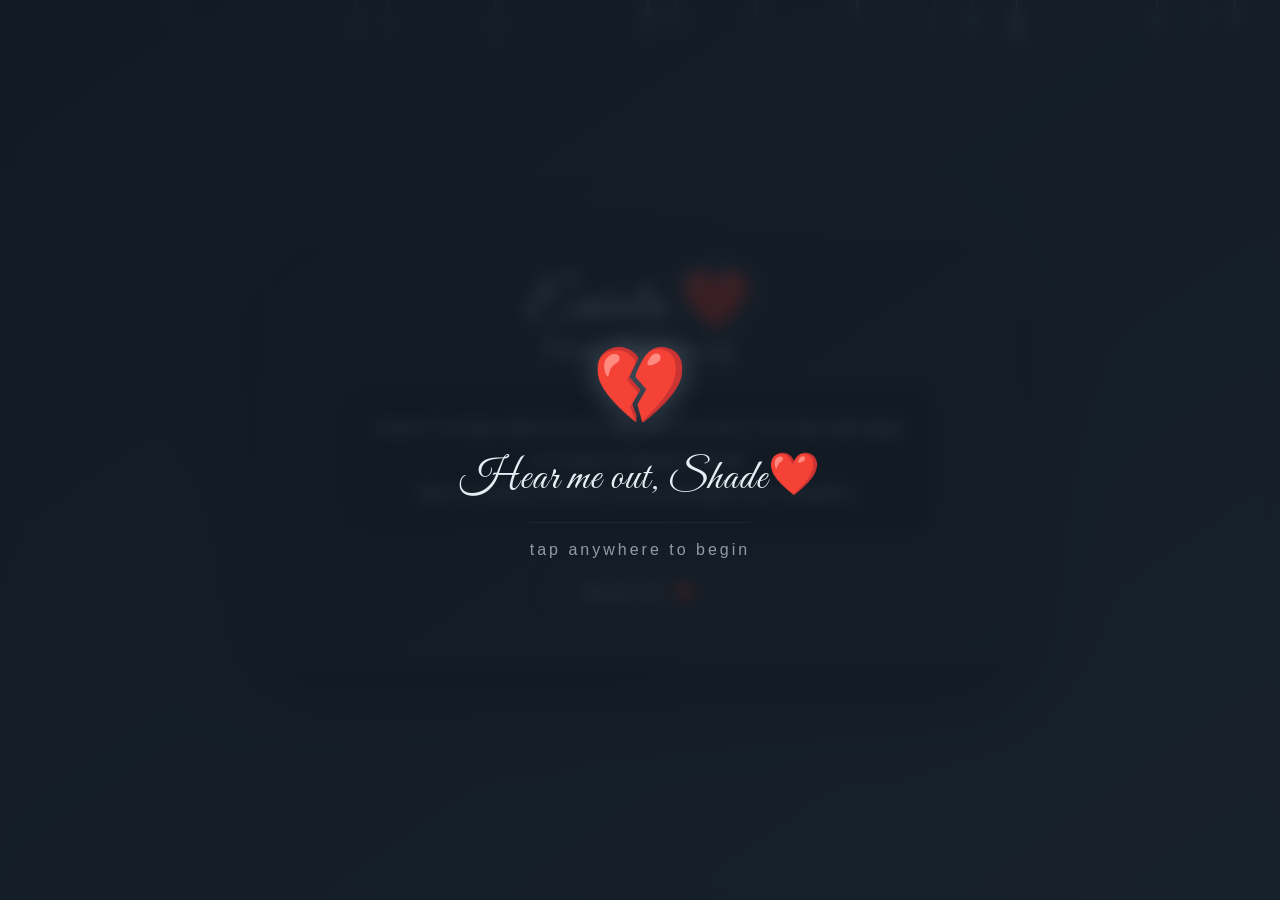
==== commit 327cc113: "Update index.html" ====
--- a/index.html
+++ b/index.html
@@ -107,7 +107,7 @@
   <!-- ===== START SCREEN ===== -->
   <div id="startScreen">
     <span>💔</span>
-    <div style="font-family: 'Great Vibes', cursive; font-size: 2.6rem; line-height: 1.2; margin-bottom: 6px;">a whisper of regret</div>
+    <div style="font-family: 'Great Vibes', cursive; font-size: 2.6rem; line-height: 1.2; margin-bottom: 6px;">Hear me out, Shade❤️</div>
     <div class="sub">tap anywhere to begin</div>
   </div>
 
